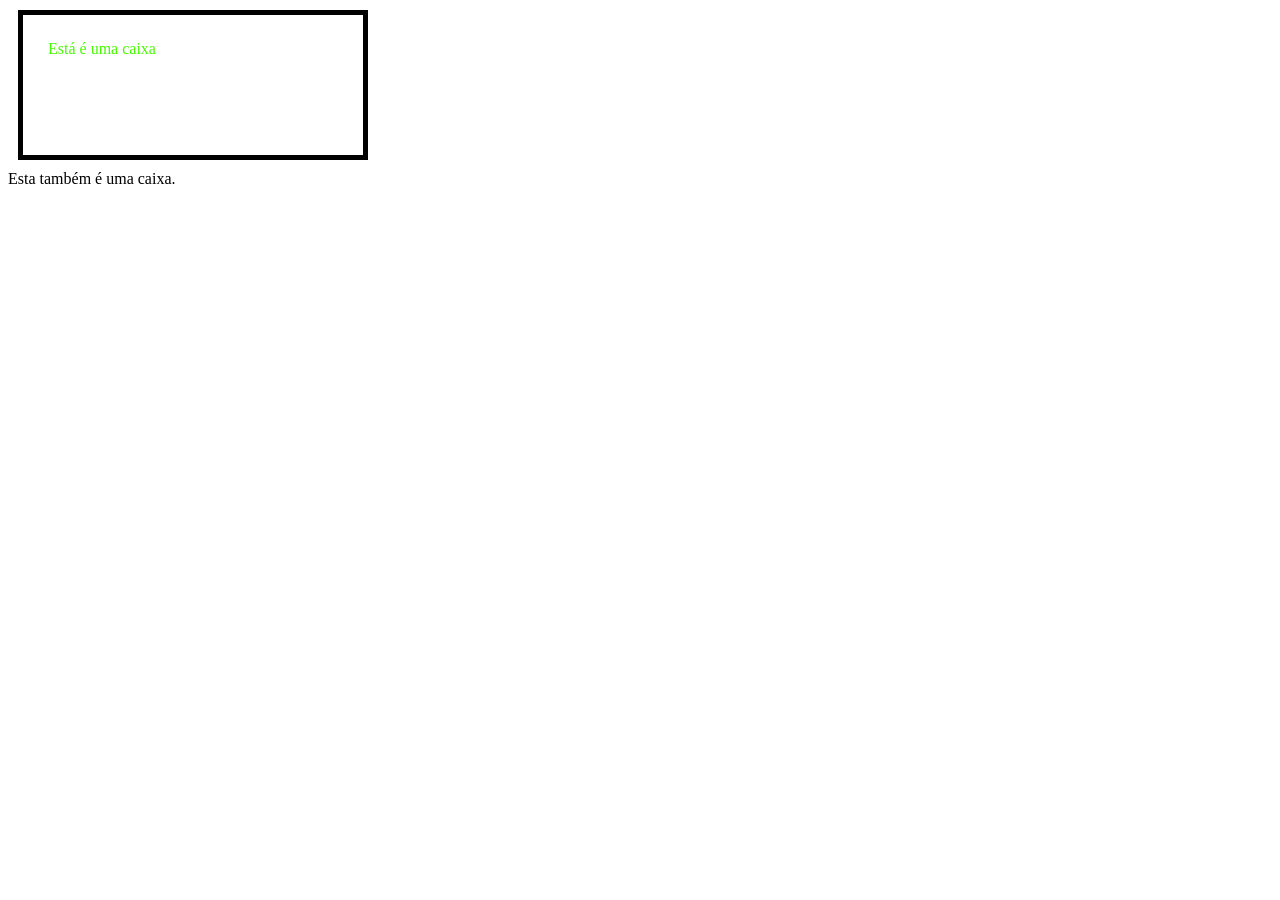
==== foundations/box_model/01-box_model/index.html @ 0abd9736 "Trabalhando com caixas" ====
<!DOCTYPE html>
<html lang="pt.BR">
<head>
    <meta charset="UTF-8">
    <meta name="viewport" content="width=device-width, initial-scale=1.0">
    <title>Document</title>
    <link rel="stylesheet" href="style.css">
</head>
<body>
    <div class="box">Está é uma caixa</div>
    <id id="box_model">Esta também é uma caixa.</id>
    
</body>
</html>
---- foundations/box_model/01-box_model/style.css ----
.box {
    color: rgb(72, 250, 2);
    box-sizing: border-box; 
}

.box {
    width: 350px;
    height: 150px;
    margin: 10px;
    padding: 25px;
    border: 5px solid black;
}
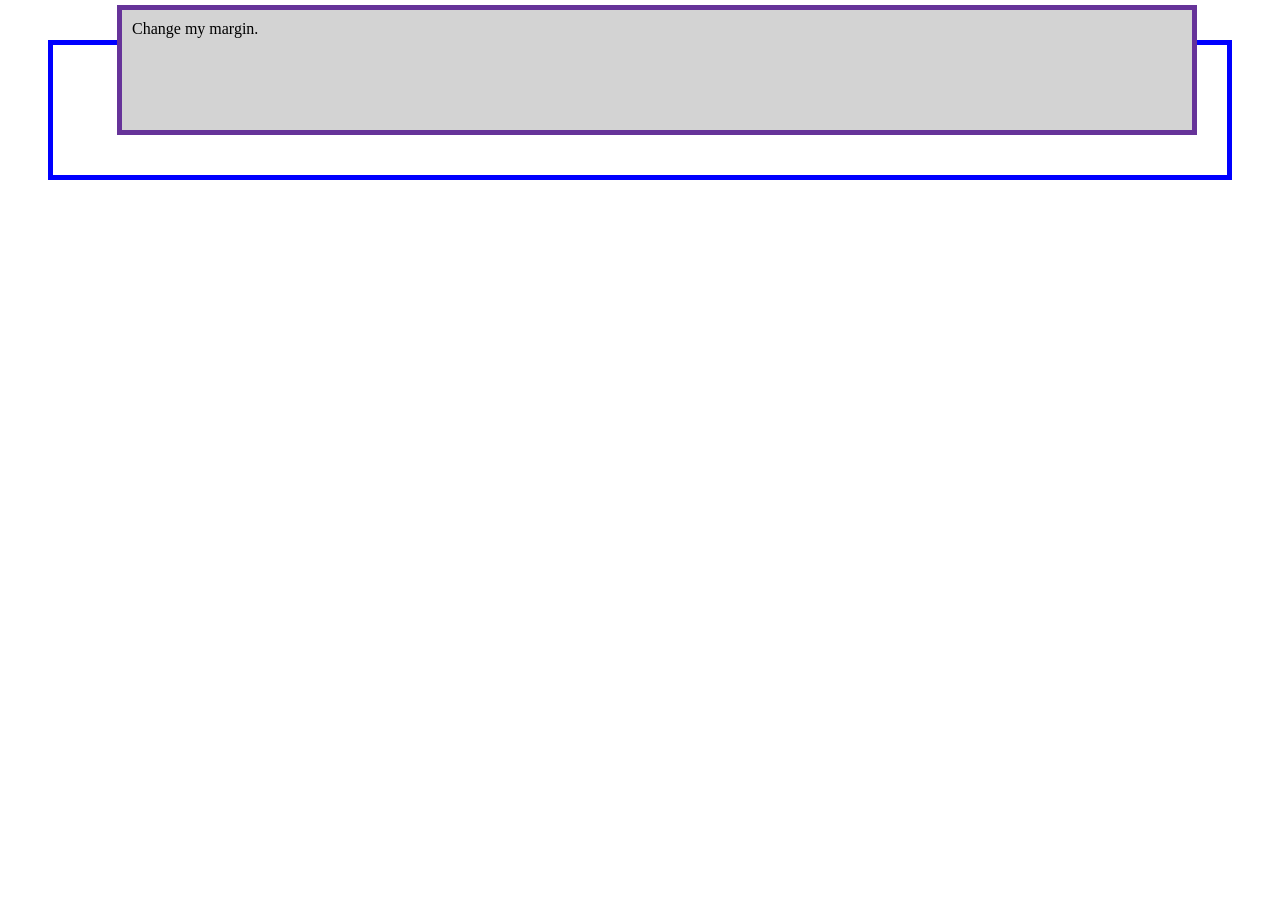
==== commit d1f6e841: "Atividades - Bloquear e Inline" ====
--- a/foundations/box_model/01-box_model/index.html
+++ b/foundations/box_model/01-box_model/index.html
@@ -7,8 +7,10 @@
     <link rel="stylesheet" href="style.css">
 </head>
 <body>
-    <div class="box">Está é uma caixa</div>
-    <id id="box_model">Esta também é uma caixa.</id>
+    
+    <div class="container">
+        <div class="box">Change my margin.</div>
+    </div>
     
 </body>
 </html>
--- a/foundations/box_model/01-box_model/style.css
+++ b/foundations/box_model/01-box_model/style.css
@@ -1,12 +1,18 @@
-.box {
-    color: rgb(72, 250, 2);
-    box-sizing: border-box; 
+
+.container {
+    border: 5px solid blue;
+    margin: 40px;
+
 }
 
 .box {
-    width: 350px;
-    height: 150px;
-    margin: 10px;
-    padding: 25px;
-    border: 5px solid black;
+    border: 5px solid rebeccapurple;
+    background-color: lightgray;
+    padding: 10px;
+    height: 100px;
+    /* try changing the margin properties: */
+    margin-top: -40px;
+    margin-right: 30px;
+    margin-bottom: 40px;
+    margin-left: 4em;
 }
